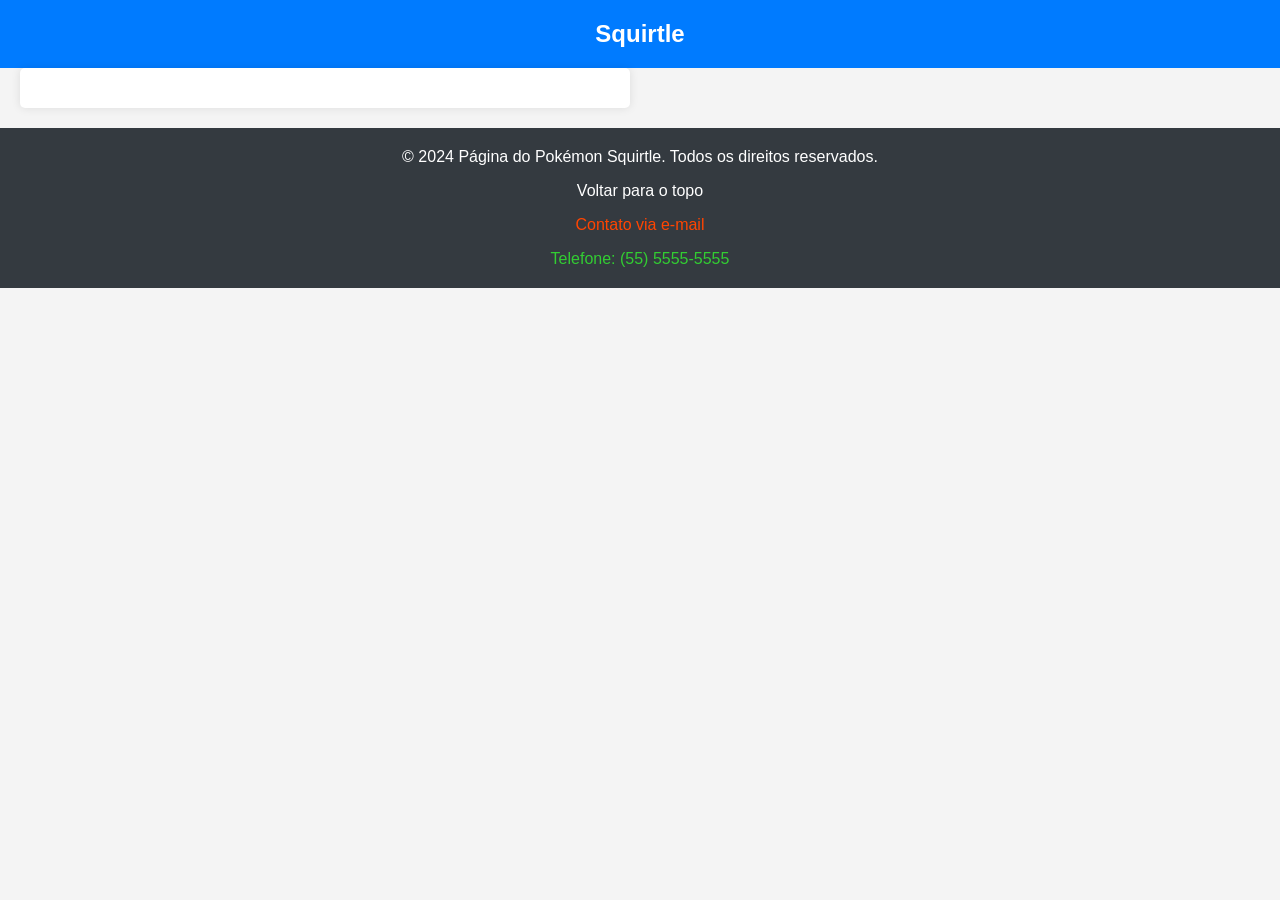
==== pokemon.html @ 5b2424cb "updates, novo html e arquivo js" ====
<!DOCTYPE html>
<html lang="pt-br">

<head>
  <meta charset="UTF-8">
  <meta name="viewport" content="width=device-width, initial-scale=1">
  <title>Página do {nome da evolução}</title>
  <link rel="stylesheet" href="./style.css">
</head>

<body>

  <header>
    <h1>Squirtle</h1>
  </header>

  <main>
    <section id="pokemon-image">
      <!-- A imagem do Pokémon será inserida aqui pelo JavaScript -->
    </section>
  </main>

  <footer aria-label="Rodapé">
    <p>&copy; 2024 Página do Pokémon Squirtle. Todos os direitos reservados.</p>
    <p><a href="#header">Voltar para o topo</a></p>
    <p><a href="mailto:contato@squirtlepage.com">Contato via e-mail</a></p>
    <p><a href="tel:+5555555555">Telefone: (55) 5555-5555</a></p>
  </footer>

  <script src="./pokemon.js"></script>

</body>
</html>
---- style.css ----
/* Reset de estilos para garantir consistência em diferentes navegadores */
body,
h1,
h2,
h3,
p,
ul,
ol,
li,
figure,
table,
th,
td {
  margin: 0;
  padding: 0;
}

* {
  box-sizing: border-box;
}

/* Estilos gerais */

body {
  font-family: 'Arial', sans-serif;
  color: #333;
  background-color: #f4f4f4;
  margin: 0; /* Correção: Removido para garantir que não haja espaçamento extra */
}

main {
  display: grid;
  grid-template-columns: repeat(2, 1fr);
  gap: 20px;
  margin: 0 20px;
}

@media (max-width: 768px) {
  main {
    grid-template-columns: 1fr;
  }
}

main > section {
  padding: 20px;
}

main section,
main article {
  color: black;
  background-color: #fff;
  padding: 20px;
  border-radius: 5px;
  box-shadow: 0 0 10px rgba(0, 0, 0, 0.1);
  margin-bottom: 20px;
}

section h1,
section h2,
section h3 {
  margin-bottom: 8px;
}

article h1,
article h2,
article h3 {
  margin-bottom: 10px;
}

p {
  margin-bottom: 16px;
}

ul {
  list-style-position: inside; /* Correção: Alterado para aplicar a todos os elementos ul */
}

/* Header */

header {
  background-color: #007bff;
  color: #fff;
  padding: 20px;
  display: flex;
  justify-content: center;
}

header h1 {
  font-size: 24px;
}

@media (max-width: 768px) {
  header h1 {
    font-size: 20px;
  }

  header h2 {
    font-size: 18px; /* Correção: Alterado de h2 para header h2 */
  }
}

/* Lista de navegação */

nav ul {
  list-style: none;
  display: flex;
  gap: 20px;
  justify-content: center;
  flex-wrap: wrap;
  background-color: #343a40;
  padding: 10px;
  margin-bottom: 20px;
}

@media (max-width: 768px) {
  nav ul {
    flex-direction: column;
    align-items: center;
  }
}

nav a {
  text-decoration: none;
  color: #fff;
  font-weight: bold;
  transition: color 0.3s ease-in-out;
}

nav a:hover {
  color: #ffc107;
}

/* Seções */

#info-squirtle img {
  width: 150px;
  height: 150px;
  align-self: center;
}

#info-squirtle div {
  display: flex;
  justify-content: space-evenly;
  flex-wrap: wrap;
}

#info-squirtle img,
#evolucao img {
  transition: transform 0.3s ease-in-out;
}

#info-squirtle img:hover,
#evolucao img:hover {
  transform: scale(1.1);
}

#info-squirtle img:nth-of-type(2) {
  padding: 35px;
}

#curiosidades li::marker {
  content: '🔍';
}

#curiosidades ul {
  display: flex;
  flex-direction: column;
  gap: 12px;
}

#evolucao ul {
  display: flex;
  justify-content: space-around;
  flex-wrap: wrap;
  list-style: none;
}

@media (max-width: 768px) {
  #evolucao ul {
    flex-direction: column;
    align-items: center;
  }
}

#evolucao img {
  height: 150px;
  width: 150px;
}

#evolucao figcaption {
  font-weight: 600;
  font-size: 20px;
  text-align: center;
  margin-top: 16px;
}

@media (max-width: 768px) {
  #evolucao figcaption {
    font-size: 16px;
  }
}

article {
  background-color: #ffc107;
  color: #fff;
}

/* Links */

a[target='_blank'] {
  color: #4592c4;
  font-weight: bold;
  transition: opacity 0.3s ease-in-out;
}

a[target='_blank']:hover {
  opacity: 0.8;
}

/* Footer */

footer {
  background-color: #343a40;
  color: #fff;
  padding: 20px;
  bottom: 0;
  display: flex;
  flex-direction: column;
  align-items: center;
  gap: 16px;
}

footer p {
  margin-bottom: 0;
}

footer a {
  text-decoration: none;
  transition: opacity 0.3s ease-in-out;
}

footer a[href*='#'] {
  color: white;
}

footer a[href*='mailto'] {
  color: orangered;
}

footer a[href*='tel'] {
  color: limegreen;
}

footer a[href]:hover {
  opacity: 0.8;
}

@keyframes fadeIn {
  0% {
    opacity: 0;
    transform: translateY(-20px);
  }
  100% {
    opacity: 1;
    transform: translateY(0);
  }
}

main > section,
main > article {
  animation: fadeIn 0.5s ease-in-out forwards;
}
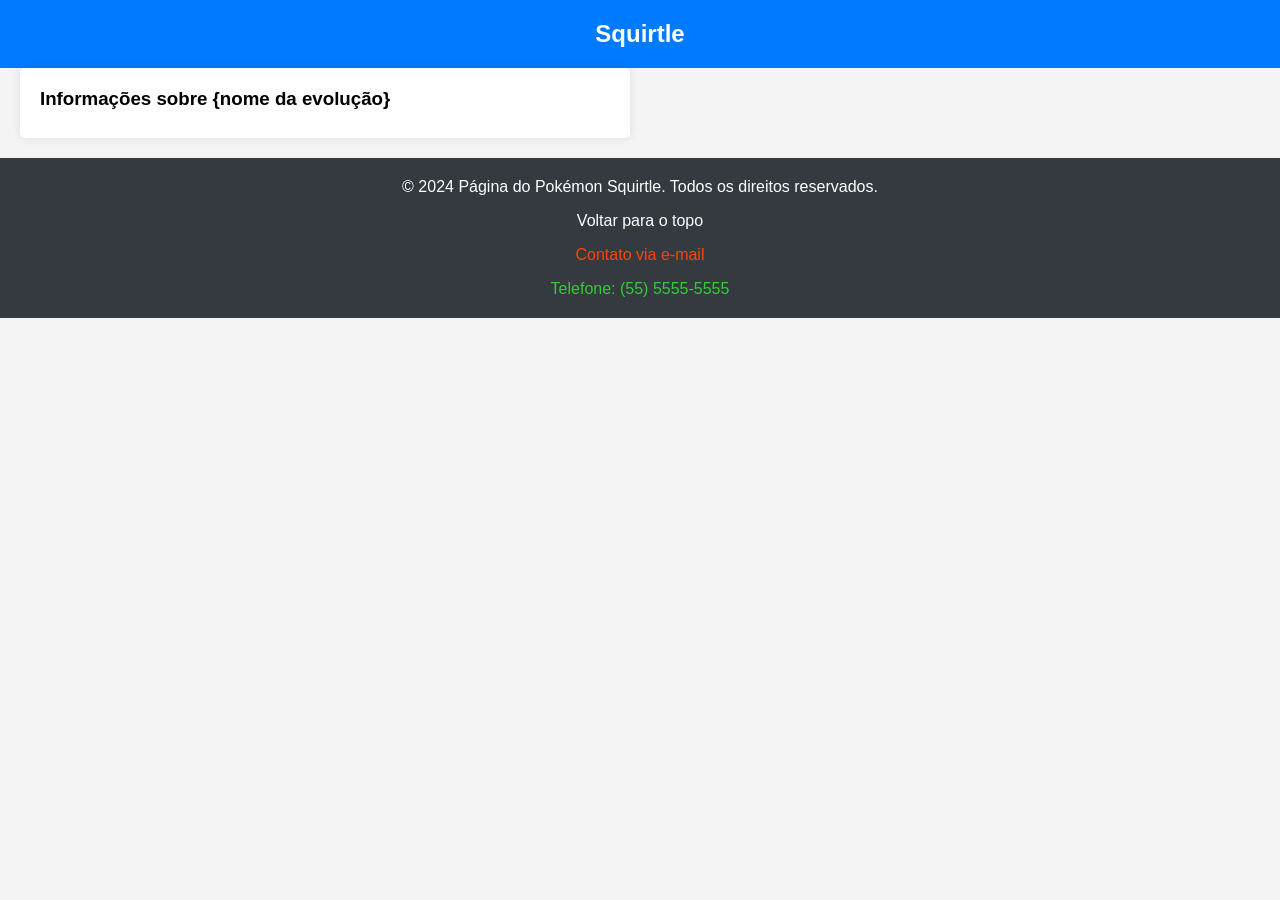
==== commit 10ac7ad9: "updates" ====
--- a/pokemon.html
+++ b/pokemon.html
@@ -17,6 +17,7 @@
   <main>
     <section id="pokemon-image">
       <!-- A imagem do Pokémon será inserida aqui pelo JavaScript -->
+      <h3>Informações sobre {nome da evolução}</h3>
     </section>
   </main>
 
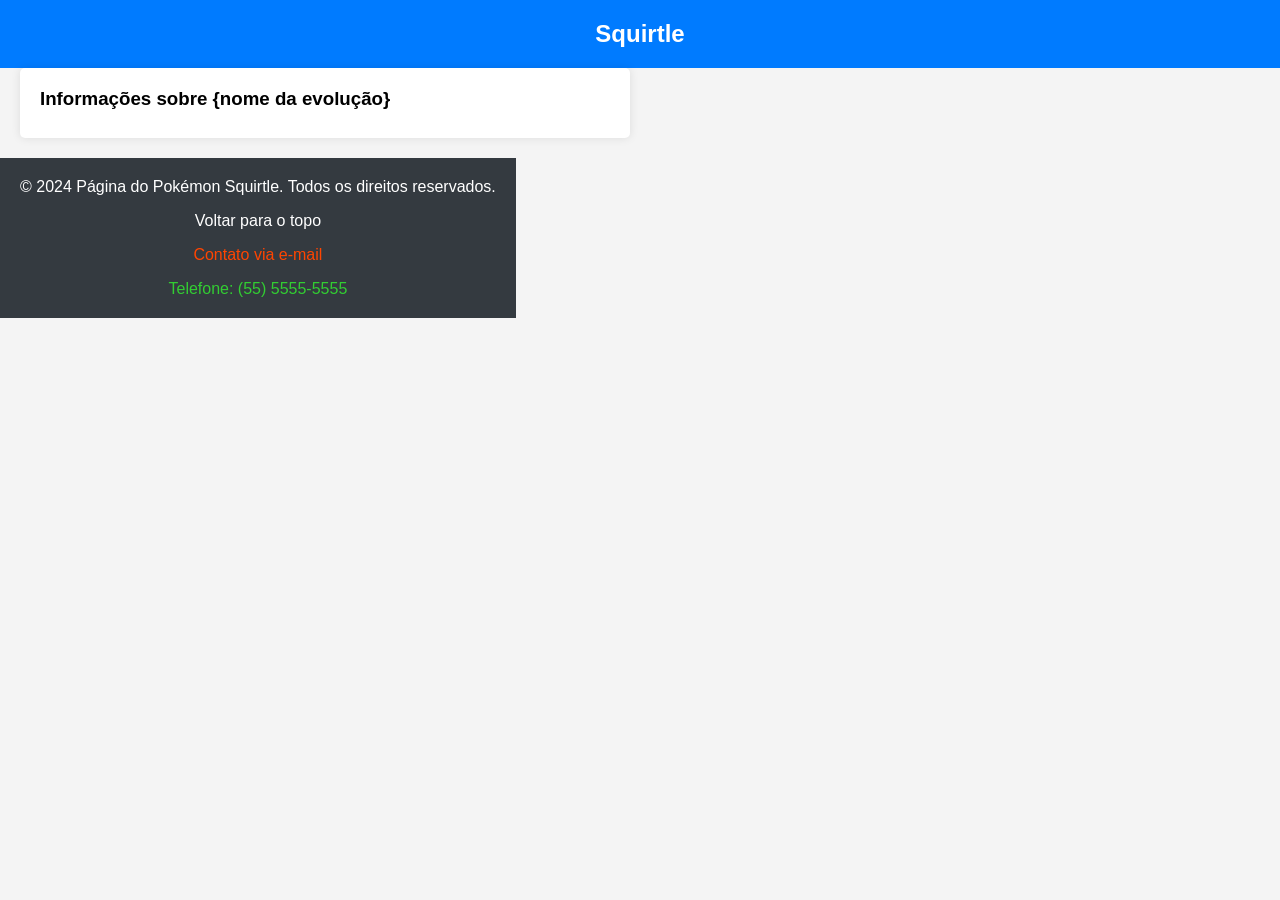
==== commit c86b4bdb: "updates" ====
--- a/pokemon.html
+++ b/pokemon.html
@@ -17,12 +17,14 @@
   <main>
     <section id="pokemon-image">
       <!-- A imagem do Pokémon será inserida aqui pelo JavaScript -->
-      <h3>Informações sobre {nome da evolução}</h3>
+      <h3 id="htres">Informações sobre {nome da evolução}</h3>
     </section>
   </main>
 
-  <footer aria-label="Rodapé">
-    <p>&copy; 2024 Página do Pokémon Squirtle. Todos os direitos reservados.</p>
+  <footer aria-label="Rodapé" id="footer-down">
+    <p aria-label="Copyright">
+      &copy; 2024 Página do Pokémon Squirtle. Todos os direitos reservados.
+    </p>
     <p><a href="#header">Voltar para o topo</a></p>
     <p><a href="mailto:contato@squirtlepage.com">Contato via e-mail</a></p>
     <p><a href="tel:+5555555555">Telefone: (55) 5555-5555</a></p>
--- a/style.css
+++ b/style.css
@@ -1,4 +1,3 @@
-/* Reset de estilos para garantir consistência em diferentes navegadores */
 body,
 h1,
 h2,
@@ -25,7 +24,6 @@
   font-family: 'Arial', sans-serif;
   color: #333;
   background-color: #f4f4f4;
-  margin: 0; /* Correção: Removido para garantir que não haja espaçamento extra */
 }
 
 main {
@@ -72,7 +70,7 @@
 }
 
 ul {
-  list-style-position: inside; /* Correção: Alterado para aplicar a todos os elementos ul */
+  list-style-position: inside; /* aplica a todos os elementos ul */
 }
 
 /* Header */
@@ -95,7 +93,7 @@
   }
 
   header h2 {
-    font-size: 18px; /* Correção: Alterado de h2 para header h2 */
+    font-size: 18px; 
   }
 }
 
@@ -223,7 +221,6 @@
   background-color: #343a40;
   color: #fff;
   padding: 20px;
-  bottom: 0;
   display: flex;
   flex-direction: column;
   align-items: center;
@@ -253,6 +250,10 @@
 
 footer a[href]:hover {
   opacity: 0.8;
+}
+
+#footer-down {
+  position: fixed;
 }
 
 @keyframes fadeIn {
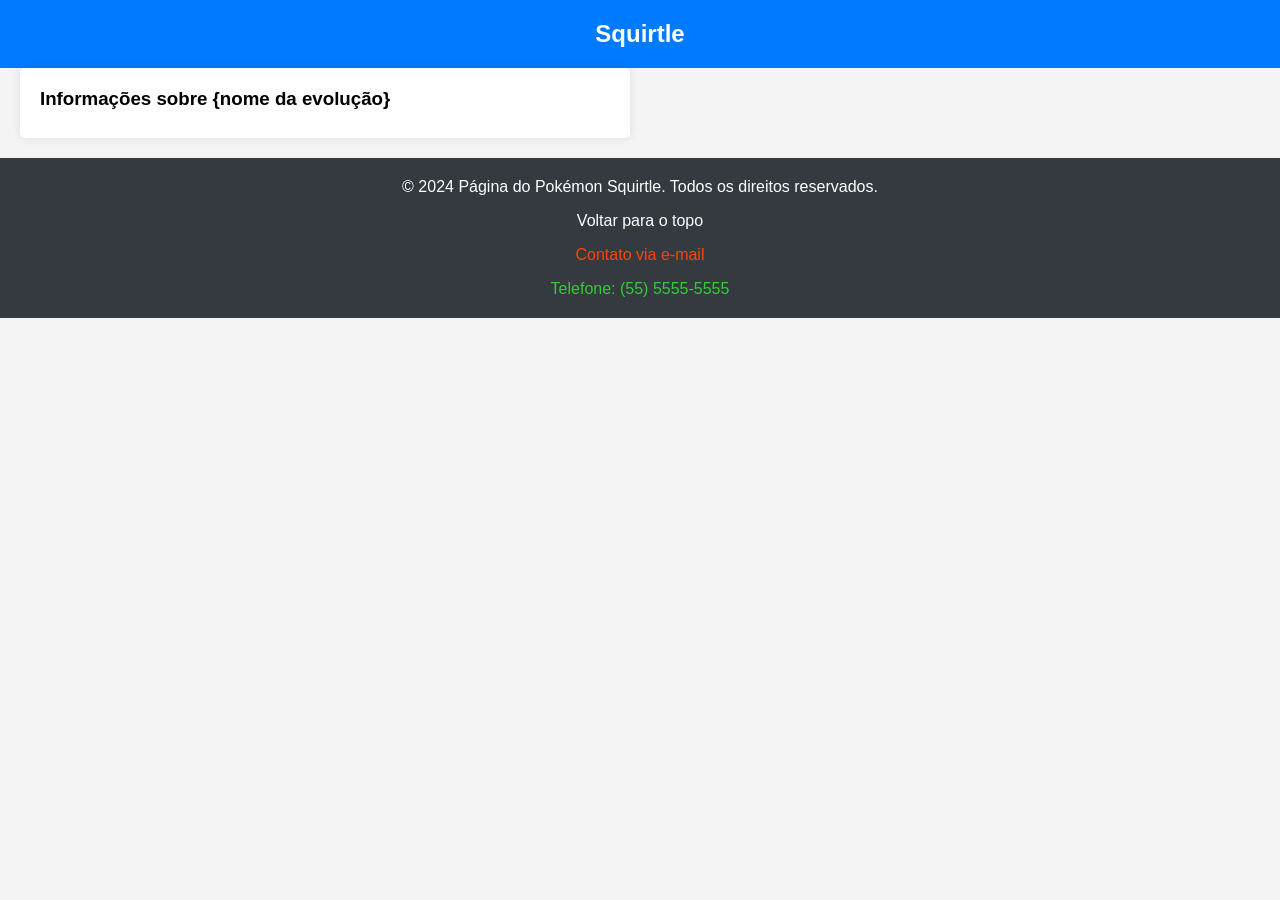
==== commit 1e072561: "update" ====
--- a/pokemon.html
+++ b/pokemon.html
@@ -21,7 +21,7 @@
     </section>
   </main>
 
-  <footer aria-label="Rodapé" id="footer-down">
+  <footer aria-label="Rodapé">
     <p aria-label="Copyright">
       &copy; 2024 Página do Pokémon Squirtle. Todos os direitos reservados.
     </p>
--- a/style.css
+++ b/style.css
@@ -252,10 +252,6 @@
   opacity: 0.8;
 }
 
-#footer-down {
-  position: fixed;
-}
-
 @keyframes fadeIn {
   0% {
     opacity: 0;
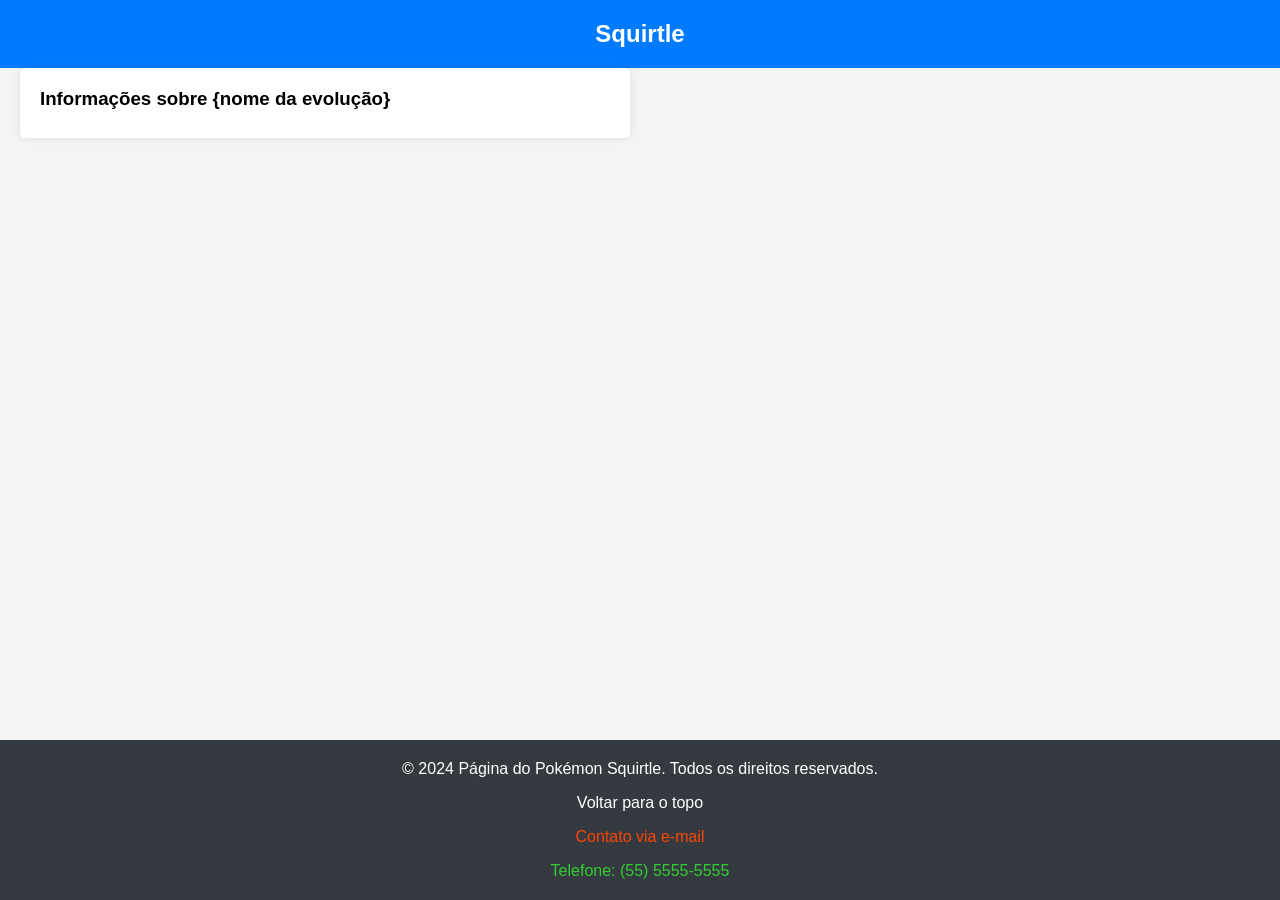
==== commit 3ebbb4cc: "update" ====
--- a/pokemon.html
+++ b/pokemon.html
@@ -16,12 +16,11 @@
 
   <main>
     <section id="pokemon-image">
-      <!-- A imagem do Pokémon será inserida aqui pelo JavaScript -->
       <h3 id="htres">Informações sobre {nome da evolução}</h3>
     </section>
   </main>
 
-  <footer aria-label="Rodapé">
+  <footer class="fixed-footer" aria-label="Rodapé">
     <p aria-label="Copyright">
       &copy; 2024 Página do Pokémon Squirtle. Todos os direitos reservados.
     </p>
@@ -33,4 +32,4 @@
   <script src="./pokemon.js"></script>
 
 </body>
-</html>+</html>
--- a/style.css
+++ b/style.css
@@ -227,6 +227,13 @@
   gap: 16px;
 }
 
+footer.fixed-footer {
+  position: fixed;
+  bottom: 0;
+  left: 0;
+  width: 100%;
+}
+
 footer p {
   margin-bottom: 0;
 }
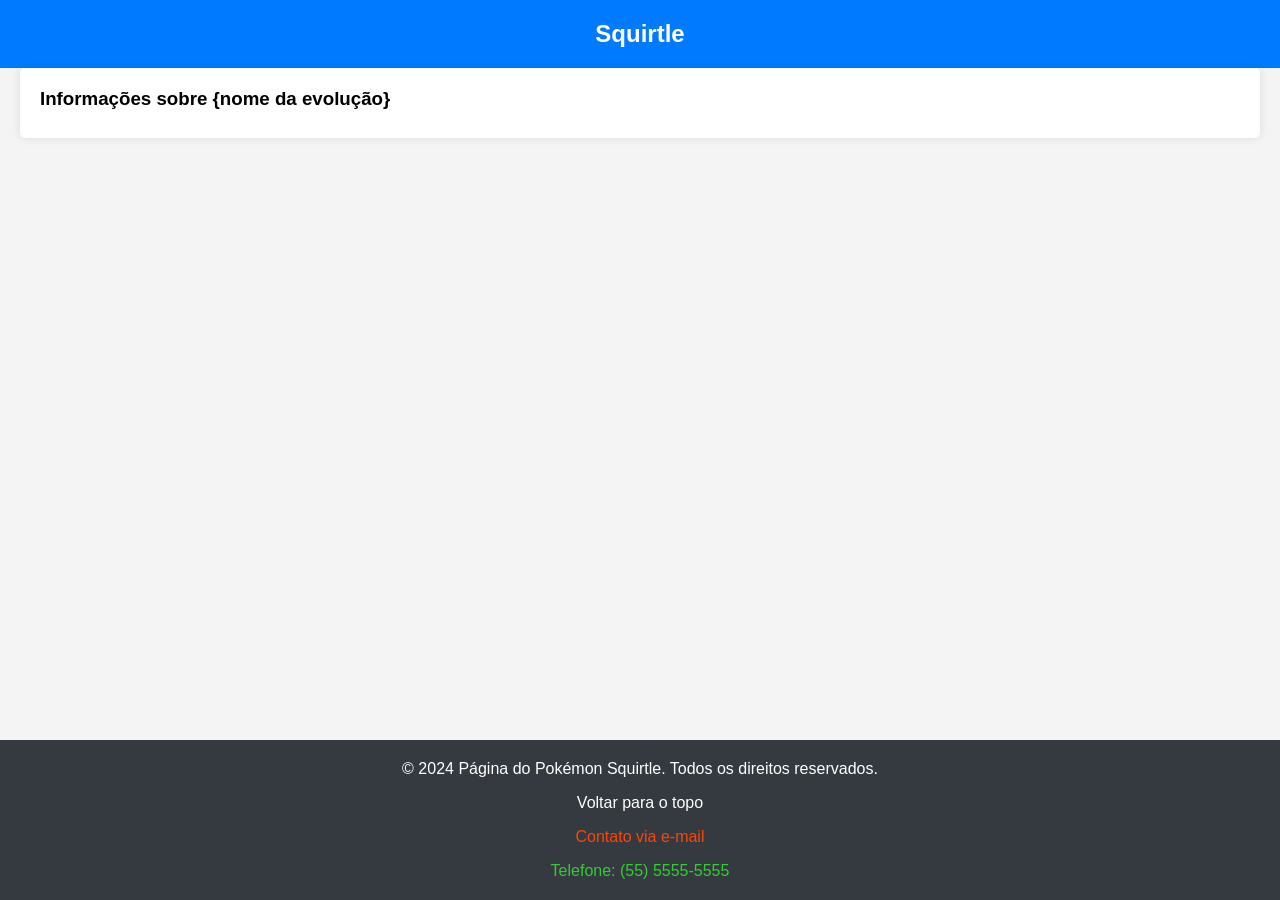
==== commit 87c688bc: "update" ====
--- a/pokemon.html
+++ b/pokemon.html
@@ -14,7 +14,7 @@
     <h1>Squirtle</h1>
   </header>
 
-  <main>
+  <main style="grid-template-columns: unset">
     <section id="pokemon-image">
       <h3 id="htres">Informações sobre {nome da evolução}</h3>
     </section>
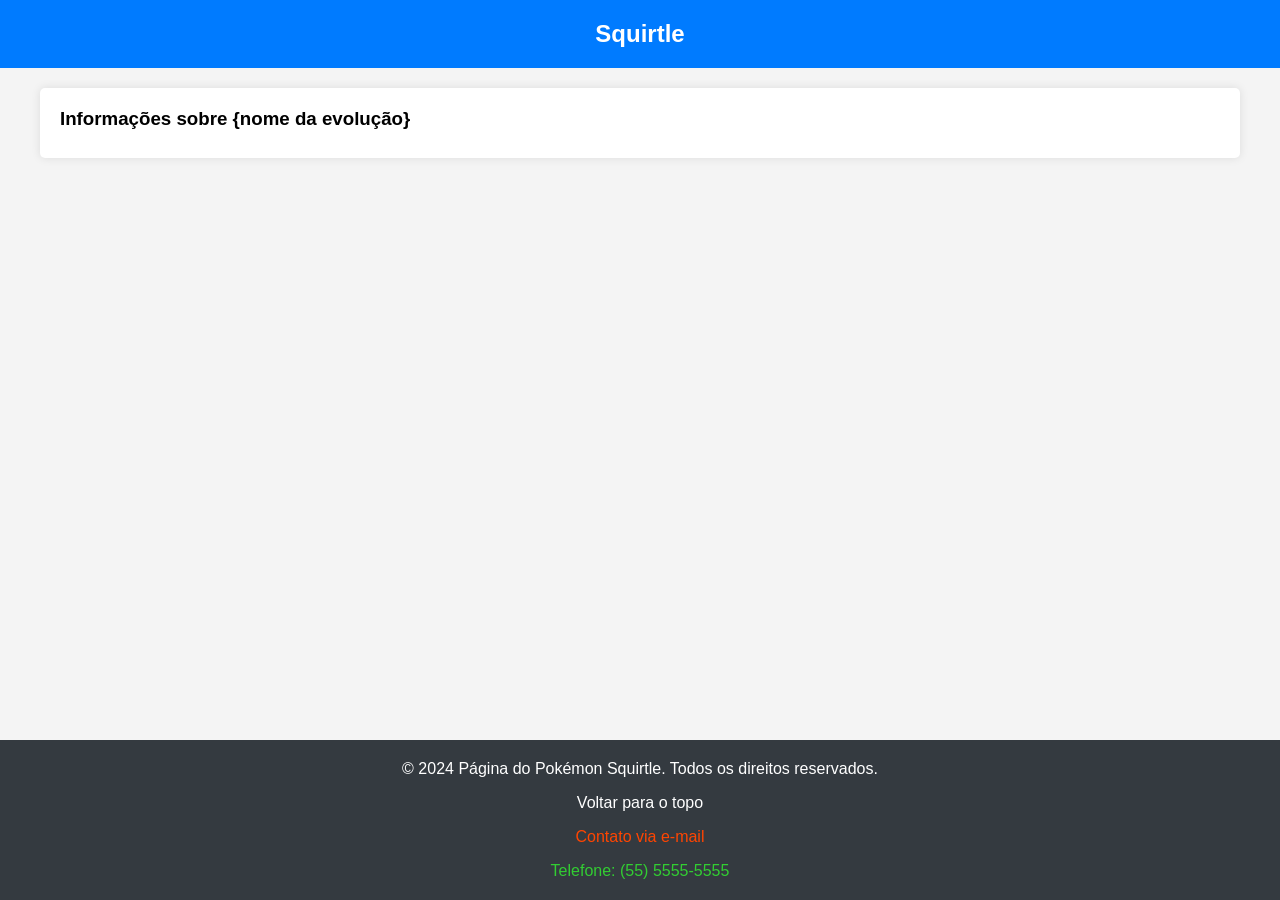
==== commit 1ca87039: "update" ====
--- a/pokemon.html
+++ b/pokemon.html
@@ -14,7 +14,7 @@
     <h1>Squirtle</h1>
   </header>
 
-  <main style="grid-template-columns: unset">
+  <main style="grid-template-columns: unset; padding: 20px;">
     <section id="pokemon-image">
       <h3 id="htres">Informações sobre {nome da evolução}</h3>
     </section>
